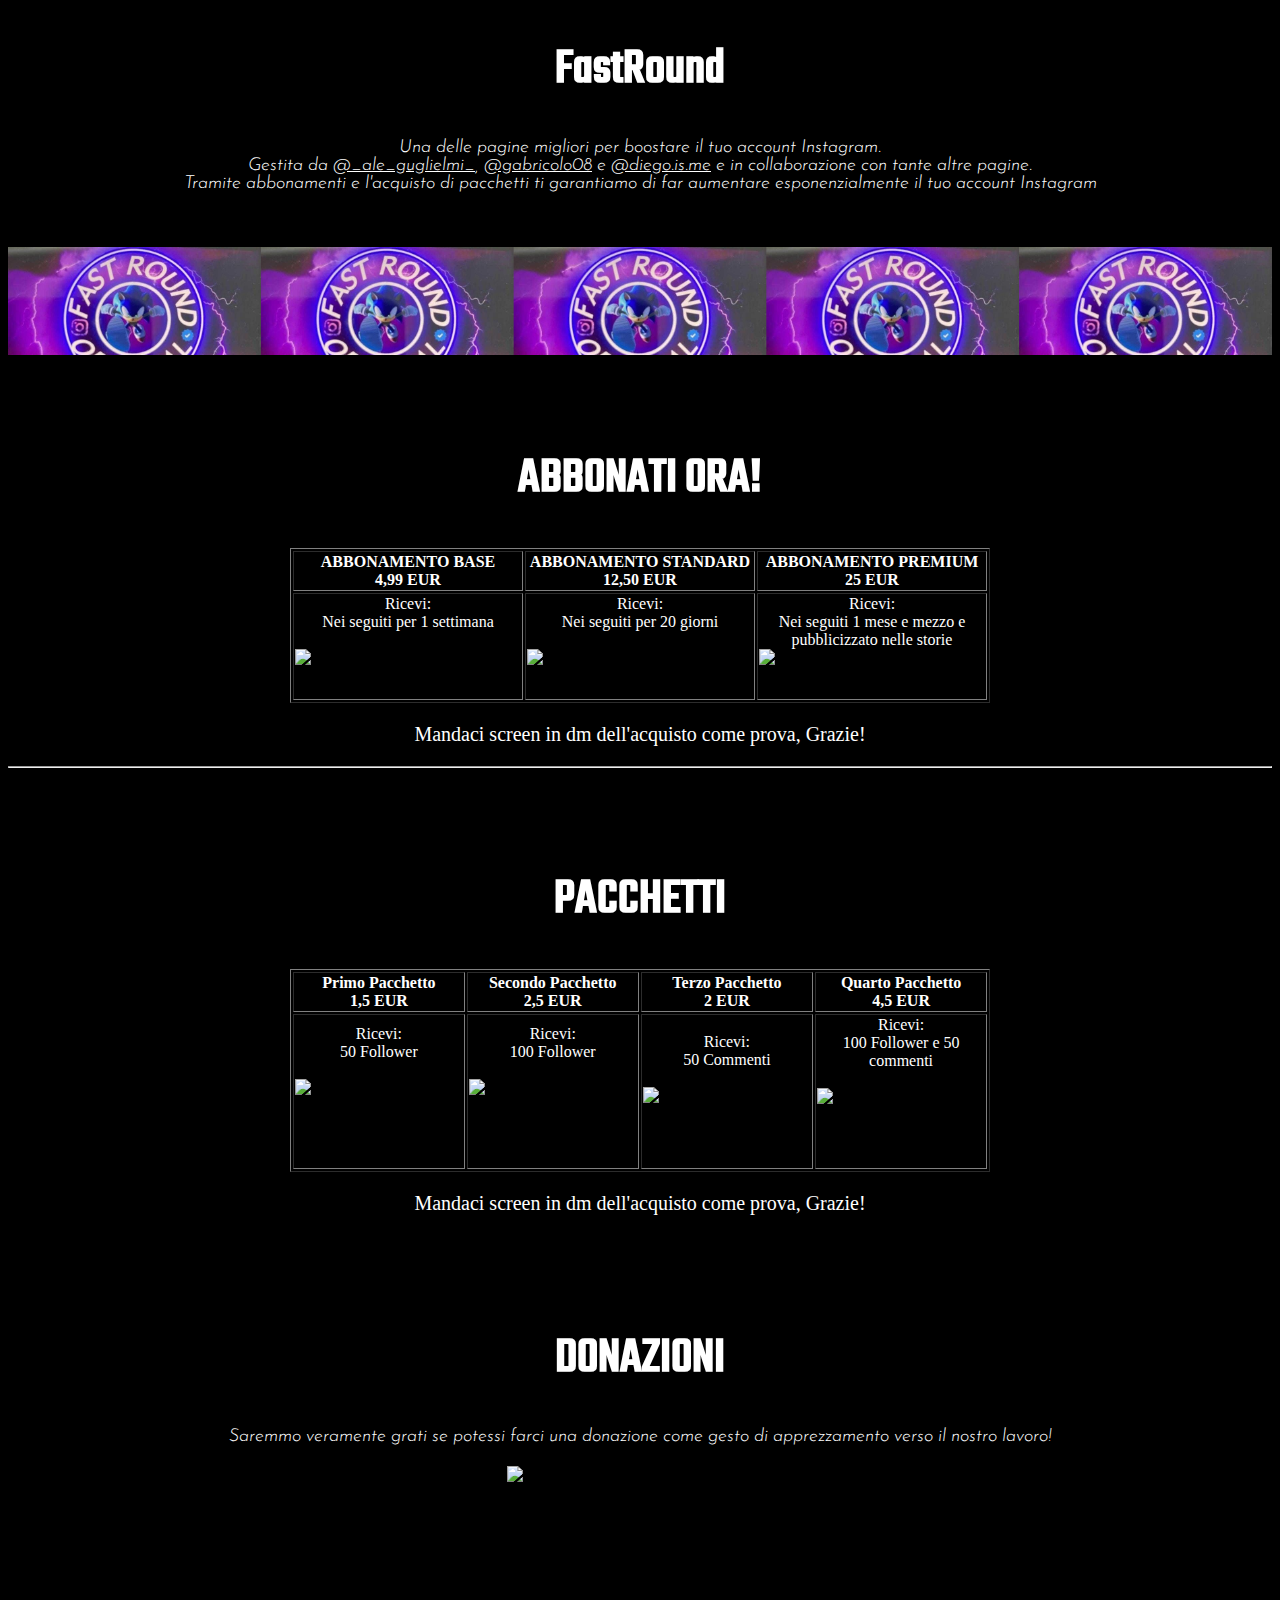
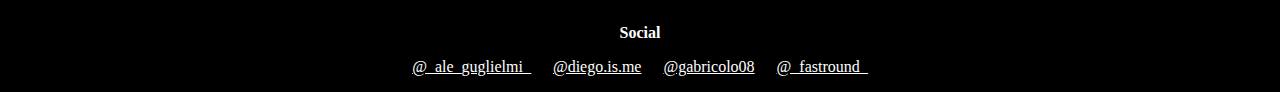
==== index.html @ b39e9743 "Add files via upload" ====
<!DOCTYPE html>
<html lang="en">
<head>
    <link rel="stylesheet" href="https://cdn.jsdelivr.net/npm/bootstrap@4.5.3/dist/css/bootstrap.min.css" integrity="sha384-TX8t27EcRE3e/ihU7zmQxVncDAy5uIKz4rEkgIXeMed4M0jlfIDPvg6uqKI2xXr2" crossorigin="anonymous">
    <meta charset="UTF-8">
    <meta http-equiv="X-UA-Compatible" content="IE=edge">
    <meta name="viewport" content="width=device-width, initial-scale=1.0">
    <title>FastRound</title>
    <link rel="icon" href="logo.jpg" type="image/x-icon">
    <link rel="stylesheet" type="text/css" href="style.css">
    <link rel="stylesheet" href="https://cdnjs.cloudflare.com/ajax/libs/font-awesome/5.15.3/css/all.min.css"/>
    <!-- Global site tag (gtag.js) - Google Analytics -->
<script async src="https://www.googletagmanager.com/gtag/js?id=G-H4JX546T82"></script>
<script>
  window.dataLayer = window.dataLayer || [];
  function gtag(){dataLayer.push(arguments);}
  gtag('js', new Date());

  gtag('config', 'G-H4JX546T82');
</script>


</head>
<body>
    
    <script src="https://code.jquery.com/jquery-3.5.1.slim.min.js" integrity="sha384-DfXdz2htPH0lsSSs5nCTpuj/zy4C+OGpamoFVy38MVBnE+IbbVYUew+OrCXaRkfj" crossorigin="anonymous"></script>
    <script src="https://cdn.jsdelivr.net/npm/popper.js@1.16.1/dist/umd/popper.min.js" integrity="sha384-9/reFTGAW83EW2RDu2S0VKaIzap3H66lZH81PoYlFhbGU+6BZp6G7niu735Sk7lN" crossorigin="anonymous"></script>
    <script src="https://cdn.jsdelivr.net/npm/bootstrap@4.5.3/dist/js/bootstrap.min.js" integrity="sha384-w1Q4orYjBQndcko6MimVbzY0tgp4pWB4lZ7lr30WKz0vr/aWKhXdBNmNb5D92v7s" crossorigin="anonymous"></script>
    
<h1 id="titolo">FastRound</h1>

<div class="container-fluid"> <p id="desc">Una delle pagine migliori per boostare il tuo account Instagram. <br>
     Gestita da <a href="https://www.instagram.com/_ale_guglielmi_/" target="blank">@_ale_guglielmi_</a>, <a href="https://www.instagram.com/gabricolo09/">@gabricolo08</a> e  <a href="https://www.instagram.com/diego.is.me/" target="blank">@diego.is.me</a>
e in collaborazione con tante altre pagine.<br>
Tramite abbonamenti e l'acquisto di pacchetti ti garantiamo di far aumentare esponenzialmente il tuo account Instagram</p>
</div>

<br>
<br>
<a href="https://www.instagram.com/_fastround_/" target="blank">
<div id="sfondo" class="conatiner-lg" ><br><br><br><br><br><br></div></a>
<br><br><br>


<div class="container-lg">

<h1 align="center" id="titolo">ABBONATI ORA!</h1>

    <table id="abbonamenti" border="1" align="center">

        <tr>
            <th>ABBONAMENTO BASE <br> 4,99 EUR</th>
            <th>ABBONAMENTO STANDARD <br> 12,50 EUR</th>
            <th>ABBONAMENTO PREMIUM <br> 25 EUR</th>
        </tr>

        <tr>
            <td>Ricevi: <br>
                Nei seguiti per 1 settimana<br><br>
                <form action="https://www.paypal.com/cgi-bin/webscr" method="post" target="_top">
                    <input type="hidden" name="cmd" value="_s-xclick">
                    <input type="hidden" name="hosted_button_id" value="CBZQQMV6X5PZ8">
                    <input id="pplogo" type="image" src="https://www.paypalobjects.com/it_IT/IT/i/btn/btn_buynow_LG.gif" border="0" name="submit" alt="PayPal è il metodo rapido e sicuro per pagare e farsi pagare online.">
                    <img alt="" border="0" src="https://www.paypalobjects.com/it_IT/i/scr/pixel.gif" width="1" height="1">
                    </form>    

            </td>

            <td>Ricevi: <br>
                Nei seguiti per 20 giorni<br><br>
                <form action="https://www.paypal.com/cgi-bin/webscr" method="post" target="_top">
                    <input type="hidden" name="cmd" value="_s-xclick">
                    <input type="hidden" name="hosted_button_id" value="6UFZQ3RRGP5PC">
                    <input id="pplogo" type="image" src="https://www.paypalobjects.com/it_IT/IT/i/btn/btn_buynow_LG.gif" border="0" name="submit" alt="PayPal è il metodo rapido e sicuro per pagare e farsi pagare online.">
                    <img alt="" border="0" src="https://www.paypalobjects.com/it_IT/i/scr/pixel.gif" width="1" height="1">
                    </form>
                     
        </td>

            <td>Ricevi: <br>
                Nei seguiti 1 mese e mezzo e <br> 
                pubblicizzato nelle storie<br>
                <form action="https://www.paypal.com/cgi-bin/webscr" method="post" target="_top">
                    <input type="hidden" name="cmd" value="_s-xclick">
                    <input type="hidden" name="hosted_button_id" value="LF62355QGLLUL">
                    <input id="pplogo" type="image" src="https://www.paypalobjects.com/it_IT/IT/i/btn/btn_buynow_LG.gif" border="0" name="submit" alt="PayPal è il metodo rapido e sicuro per pagare e farsi pagare online.">
                    <img alt="" border="0" src="https://www.paypalobjects.com/it_IT/i/scr/pixel.gif" width="1" height="1">
                    </form>
                       
            </td>
        </tr>

    </table>
<p id="ver">Mandaci screen in dm dell'acquisto come prova, Grazie!</p>
</div>



<hr>
<br><br><br>

<div class="conatiner-lg">

<h1 id="titolo">PACCHETTI</h1>

<table id="pack" border="1" align="center">
    <tr>
        <th>Primo Pacchetto <br> 1,5 EUR</th>
        <th>Secondo Pacchetto <br> 2,5 EUR</th>
        <th>Terzo Pacchetto <br> 2 EUR</th>
        <th>Quarto Pacchetto <br> 4,5 EUR</th>
    </tr>

    <tr>
        <td>Ricevi: <br>
        50 Follower <br><br>
        <form action="https://www.paypal.com/cgi-bin/webscr" method="post" target="_top">
            <input type="hidden" name="cmd" value="_s-xclick">
            <input type="hidden" name="hosted_button_id" value="79N4NEPZCJH2Y">
            <input id="pplogo" type="image" src="https://www.paypalobjects.com/it_IT/IT/i/btn/btn_buynow_LG.gif" border="0" name="submit" alt="PayPal è il metodo rapido e sicuro per pagare e farsi pagare online.">
            <img alt="" border="0" src="https://www.paypalobjects.com/it_IT/i/scr/pixel.gif" width="1" height="1">
            </form>
            </td>            
        
        <td>Ricevi: <br>
        100 Follower <br><br>
        <form action="https://www.paypal.com/cgi-bin/webscr" method="post" target="_top">
            <input type="hidden" name="cmd" value="_s-xclick">
            <input type="hidden" name="hosted_button_id" value="4CBAL7Q7C7ASG">
            <input id="pplogo" type="image" src="https://www.paypalobjects.com/it_IT/IT/i/btn/btn_buynow_LG.gif" border="0" name="submit" alt="PayPal è il metodo rapido e sicuro per pagare e farsi pagare online.">
            <img alt="" border="0" src="https://www.paypalobjects.com/it_IT/i/scr/pixel.gif" width="1" height="1">
            </form>
            </td>

        <td>Ricevi: <br>
        50 Commenti<br><br>
        <form action="https://www.paypal.com/cgi-bin/webscr" method="post" target="_top">
            <input type="hidden" name="cmd" value="_s-xclick">
            <input type="hidden" name="hosted_button_id" value="V9DTFRXCJ5WY4">
            <input id="pplogo" type="image" src="https://www.paypalobjects.com/it_IT/IT/i/btn/btn_buynow_LG.gif" border="0" name="submit" alt="PayPal è il metodo rapido e sicuro per pagare e farsi pagare online.">
            <img alt="" border="0" src="https://www.paypalobjects.com/it_IT/i/scr/pixel.gif" width="1" height="1">
            </form>
            </td>    

        <td>Ricevi: <br>
        100 Follower e 50 commenti<br><br>
        <form action="https://www.paypal.com/cgi-bin/webscr" method="post" target="_top">
            <input type="hidden" name="cmd" value="_s-xclick">
            <input type="hidden" name="hosted_button_id" value="CDL94YFTSE6C2">
            <input id="pplogo" type="image" src="https://www.paypalobjects.com/it_IT/IT/i/btn/btn_buynow_LG.gif" border="0" name="submit" alt="PayPal è il metodo rapido e sicuro per pagare e farsi pagare online.">
            <img alt="" border="0" src="https://www.paypalobjects.com/it_IT/i/scr/pixel.gif" width="1" height="1">
            </form>            
            </td>

    </tr>
</table>
<p id="ver">Mandaci screen in dm dell'acquisto come prova, Grazie!</p>

</div><br><br><br>


<div class="container-lg" style="text-align: center;">

<h1 id="titolo">DONAZIONI</h1>

<p id="desc">Saremmo veramente grati se potessi farci una donazione come gesto di apprezzamento verso il nostro lavoro!</p>

<form action="https://www.paypal.com/donate" method="post" target="_top">
    <input type="hidden" name="hosted_button_id" value="X5G7JA64HN3QY" />
    <input id="pplogo" type="image" src="https://www.paypalobjects.com/it_IT/IT/i/btn/btn_donate_LG.gif" border="0" name="submit" title="PayPal - The safer, easier way to pay online!" alt="Fai una donazione con il pulsante PayPal" />
    <img alt="" border="0" src="https://www.paypal.com/it_IT/i/scr/pixel.gif" width="1" height="1" />
    </form>
    
</div> <br><br><br><br><br><br><br>


<div id="social" style="text-align: center;" class="container-lg">

    <p style="color: white;"><b>Social</b></p>
    <p> <a href="https://www.instagram.com/_ale_guglielmi_/" target="blank">@_ale_guglielmi_</a>   <a href="https://www.instagram.com/diego.is.me/" target="blank">@diego.is.me</a>  <a href="https://www.instagram.com/gabricolo09/">@gabricolo08</a>  <a href="https://www.instagram.com/_fastround_/">@_fastround_</a> <br> </p>

</div>

</body>
</html>
---- style.css ----
body {background-color: black;}
@font-face {font-family: 'font1'; src: url(font1.ttf);}
@font-face {font-family: 'font2'; src: url(font2.ttf);}
#titolo {color: white; font-family: font1; text-align: center; font-size: 50px;}
#desc {color: white; font-family: font2; font-size: 18px; text-align: center;}
#abbonamenti {text-align: center; color: white; width: 700px;}
#pack {text-align: center; color: white; width: 700px;}
#social {word-spacing: 18px;} 
a {color: white;}
#ver {font-size: 20px;}
p {color: white; text-align: center;}
#sfondo {background-image: url('logo.jpg'); background-size: 20%;}


@media (max-width:730px) {
    #abbonamenti {width: 450px; font-size: 10px;}
    #pack {width: 450px; font-size: 10px;}
    #desc {font-size: 14px;}
}

@media (max-width: 530px) {
    #abbonamenti {font-size: 10px; width: 200px;}
    #pack {font-size: 10px; width: 200px;}
    #pplogo {width: 78px;}
    #titolo {font-size: 30px;}
}

@media (max-width:414px) {
    #back {background-size: 25%; height: 50px;}
    #abbonamenti {font-size: 7px; width: 70px;}
    #pack {font-size: 7px; width: 70px;}
    #pplogo {width: 70px;}
    #desc {font-size: 10px;}
}

@media (max-width: 292px) {
    #abbonamenti {font-size: 7px; width: 60px;}
    #pack {font-size: 7px; width: 60px;}
    #pplogo {width: 55px;}
}
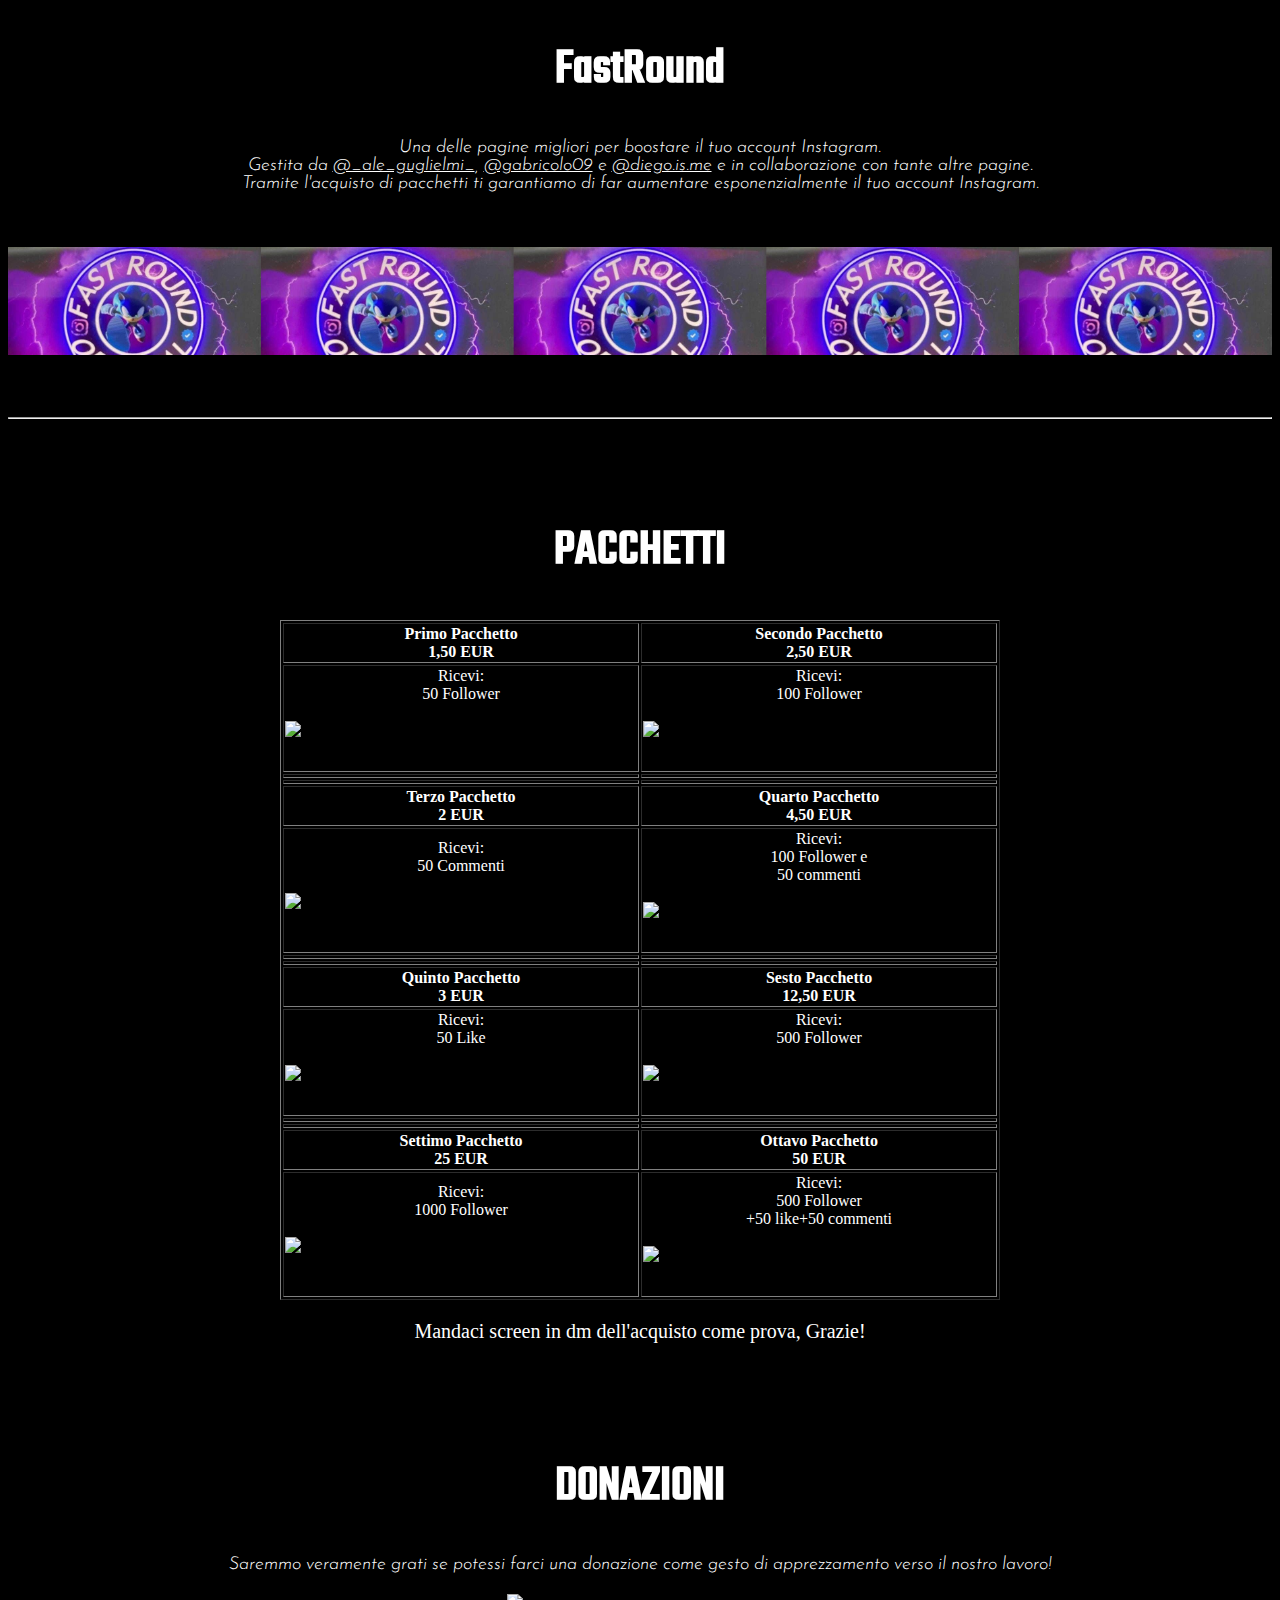
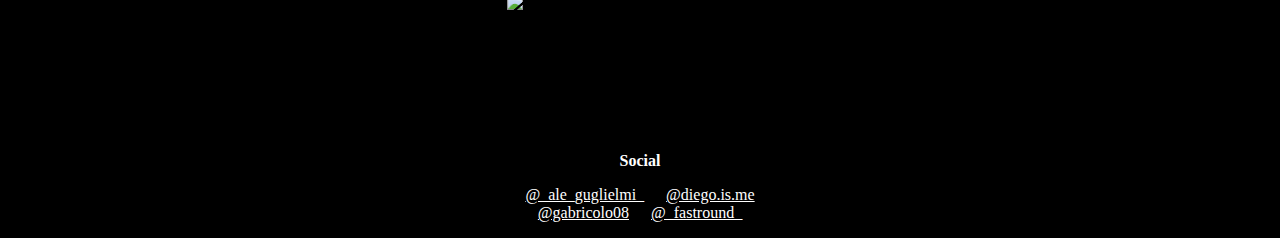
==== commit 77c6d46c: "Add files via upload" ====
--- a/index.html
+++ b/index.html
@@ -19,8 +19,8 @@
   gtag('config', 'G-H4JX546T82');
 </script>
 
+</head>
 
-</head>
 <body>
     
     <script src="https://code.jquery.com/jquery-3.5.1.slim.min.js" integrity="sha384-DfXdz2htPH0lsSSs5nCTpuj/zy4C+OGpamoFVy38MVBnE+IbbVYUew+OrCXaRkfj" crossorigin="anonymous"></script>
@@ -30,9 +30,9 @@
 <h1 id="titolo">FastRound</h1>
 
 <div class="container-fluid"> <p id="desc">Una delle pagine migliori per boostare il tuo account Instagram. <br>
-     Gestita da <a href="https://www.instagram.com/_ale_guglielmi_/" target="blank">@_ale_guglielmi_</a>, <a href="https://www.instagram.com/gabricolo09/">@gabricolo08</a> e  <a href="https://www.instagram.com/diego.is.me/" target="blank">@diego.is.me</a>
+     Gestita da <a href="https://www.instagram.com/_ale_guglielmi_/" target="blank">@_ale_guglielmi_</a>, <a href="https://www.instagram.com/gabricolo09/">@gabricolo09</a> e  <a href="https://www.instagram.com/diego.is.me/" target="blank">@diego.is.me</a>
 e in collaborazione con tante altre pagine.<br>
-Tramite abbonamenti e l'acquisto di pacchetti ti garantiamo di far aumentare esponenzialmente il tuo account Instagram</p>
+Tramite l'acquisto di pacchetti ti garantiamo di far aumentare esponenzialmente il tuo account Instagram.</p>
 </div>
 
 <br>
@@ -40,62 +40,6 @@
 <a href="https://www.instagram.com/_fastround_/" target="blank">
 <div id="sfondo" class="conatiner-lg" ><br><br><br><br><br><br></div></a>
 <br><br><br>
-
-
-<div class="container-lg">
-
-<h1 align="center" id="titolo">ABBONATI ORA!</h1>
-
-    <table id="abbonamenti" border="1" align="center">
-
-        <tr>
-            <th>ABBONAMENTO BASE <br> 4,99 EUR</th>
-            <th>ABBONAMENTO STANDARD <br> 12,50 EUR</th>
-            <th>ABBONAMENTO PREMIUM <br> 25 EUR</th>
-        </tr>
-
-        <tr>
-            <td>Ricevi: <br>
-                Nei seguiti per 1 settimana<br><br>
-                <form action="https://www.paypal.com/cgi-bin/webscr" method="post" target="_top">
-                    <input type="hidden" name="cmd" value="_s-xclick">
-                    <input type="hidden" name="hosted_button_id" value="CBZQQMV6X5PZ8">
-                    <input id="pplogo" type="image" src="https://www.paypalobjects.com/it_IT/IT/i/btn/btn_buynow_LG.gif" border="0" name="submit" alt="PayPal è il metodo rapido e sicuro per pagare e farsi pagare online.">
-                    <img alt="" border="0" src="https://www.paypalobjects.com/it_IT/i/scr/pixel.gif" width="1" height="1">
-                    </form>    
-
-            </td>
-
-            <td>Ricevi: <br>
-                Nei seguiti per 20 giorni<br><br>
-                <form action="https://www.paypal.com/cgi-bin/webscr" method="post" target="_top">
-                    <input type="hidden" name="cmd" value="_s-xclick">
-                    <input type="hidden" name="hosted_button_id" value="6UFZQ3RRGP5PC">
-                    <input id="pplogo" type="image" src="https://www.paypalobjects.com/it_IT/IT/i/btn/btn_buynow_LG.gif" border="0" name="submit" alt="PayPal è il metodo rapido e sicuro per pagare e farsi pagare online.">
-                    <img alt="" border="0" src="https://www.paypalobjects.com/it_IT/i/scr/pixel.gif" width="1" height="1">
-                    </form>
-                     
-        </td>
-
-            <td>Ricevi: <br>
-                Nei seguiti 1 mese e mezzo e <br> 
-                pubblicizzato nelle storie<br>
-                <form action="https://www.paypal.com/cgi-bin/webscr" method="post" target="_top">
-                    <input type="hidden" name="cmd" value="_s-xclick">
-                    <input type="hidden" name="hosted_button_id" value="LF62355QGLLUL">
-                    <input id="pplogo" type="image" src="https://www.paypalobjects.com/it_IT/IT/i/btn/btn_buynow_LG.gif" border="0" name="submit" alt="PayPal è il metodo rapido e sicuro per pagare e farsi pagare online.">
-                    <img alt="" border="0" src="https://www.paypalobjects.com/it_IT/i/scr/pixel.gif" width="1" height="1">
-                    </form>
-                       
-            </td>
-        </tr>
-
-    </table>
-<p id="ver">Mandaci screen in dm dell'acquisto come prova, Grazie!</p>
-</div>
-
-
-
 <hr>
 <br><br><br>
 
@@ -105,10 +49,8 @@
 
 <table id="pack" border="1" align="center">
     <tr>
-        <th>Primo Pacchetto <br> 1,5 EUR</th>
-        <th>Secondo Pacchetto <br> 2,5 EUR</th>
-        <th>Terzo Pacchetto <br> 2 EUR</th>
-        <th>Quarto Pacchetto <br> 4,5 EUR</th>
+        <th>Primo Pacchetto <br> 1,50 EUR</th>
+        <th>Secondo Pacchetto <br> 2,50 EUR</th>
     </tr>
 
     <tr>
@@ -131,7 +73,16 @@
             <img alt="" border="0" src="https://www.paypalobjects.com/it_IT/i/scr/pixel.gif" width="1" height="1">
             </form>
             </td>
+        </tr>
+<tr><td></td> <td></td></tr>
+<tr><td></td> <td></td></tr>
+        <tr>
+        <th>Terzo Pacchetto <br> 2 EUR</th>
+        <th>Quarto Pacchetto <br> 4,50 EUR</th>
+        </tr>
 
+
+        <tr>
         <td>Ricevi: <br>
         50 Commenti<br><br>
         <form action="https://www.paypal.com/cgi-bin/webscr" method="post" target="_top">
@@ -143,7 +94,7 @@
             </td>    
 
         <td>Ricevi: <br>
-        100 Follower e 50 commenti<br><br>
+        100 Follower e  <br> 50 commenti<br><br>
         <form action="https://www.paypal.com/cgi-bin/webscr" method="post" target="_top">
             <input type="hidden" name="cmd" value="_s-xclick">
             <input type="hidden" name="hosted_button_id" value="CDL94YFTSE6C2">
@@ -151,12 +102,75 @@
             <img alt="" border="0" src="https://www.paypalobjects.com/it_IT/i/scr/pixel.gif" width="1" height="1">
             </form>            
             </td>
+    </tr>
 
+<tr><td></td> <td></td></tr>
+<tr><td></td> <td></td></tr>
+
+<tr>
+    <th>Quinto Pacchetto <br> 3 EUR</th>
+    <th>Sesto Pacchetto <br> 12,50 EUR</th>
     </tr>
+
+    <tr>
+        <td>Ricevi: <br>
+        50 Like <br><br>
+        <form action="https://www.paypal.com/cgi-bin/webscr" method="post" target="_top">
+            <input type="hidden" name="cmd" value="_s-xclick">
+            <input type="hidden" name="hosted_button_id" value="PX862KXDTSLV4">
+            <input id="pplogo" type="image" src="https://www.paypalobjects.com/it_IT/IT/i/btn/btn_buynow_LG.gif" border="0" name="submit" alt="PayPal è il metodo rapido e sicuro per pagare e farsi pagare online.">
+            <img alt="" border="0" src="https://www.paypalobjects.com/it_IT/i/scr/pixel.gif" width="1" height="1">
+            </form>            
+    </td>
+
+    <td>Ricevi: <br>
+    500 Follower <br><br>
+    <form action="https://www.paypal.com/cgi-bin/webscr" method="post" target="_top">
+        <input type="hidden" name="cmd" value="_s-xclick">
+        <input type="hidden" name="hosted_button_id" value="6BW83K96L2LNW">
+        <input id="pplogo" type="image" src="https://www.paypalobjects.com/it_IT/IT/i/btn/btn_buynow_LG.gif" border="0" name="submit" alt="PayPal è il metodo rapido e sicuro per pagare e farsi pagare online.">
+        <img alt="" border="0" src="https://www.paypalobjects.com/it_IT/i/scr/pixel.gif" width="1" height="1">
+        </form>
+        </td>
+    </tr>
+
+<tr><td></td> <td></td></tr>
+<tr><td></td> <td></td></tr>
+
+    <tr>
+        <th>Settimo Pacchetto <br> 25 EUR</th>
+        <th>Ottavo Pacchetto <br> 50 EUR</th>
+        </tr>
+    
+        <tr>
+            <td>Ricevi: <br>
+            1000 Follower <br><br>
+            <form action="https://www.paypal.com/cgi-bin/webscr" method="post" target="_top">
+                <input type="hidden" name="cmd" value="_s-xclick">
+                <input type="hidden" name="hosted_button_id" value="XL4X42SZPHSQW">
+                <input id="pplogo" type="image" src="https://www.paypalobjects.com/it_IT/IT/i/btn/btn_buynow_LG.gif" border="0" name="submit" alt="PayPal è il metodo rapido e sicuro per pagare e farsi pagare online.">
+                <img alt="" border="0" src="https://www.paypalobjects.com/it_IT/i/scr/pixel.gif" width="1" height="1">
+                </form>
+                
+        </td>
+    
+        <td>Ricevi: <br>
+        500 Follower <br>+50 like+50 commenti <br><br>
+        <form action="https://www.paypal.com/cgi-bin/webscr" method="post" target="_top">
+            <input type="hidden" name="cmd" value="_s-xclick">
+            <input type="hidden" name="hosted_button_id" value="W38M5U32ZWJ4Y">
+            <input id="pplogo" type="image" src="https://www.paypalobjects.com/it_IT/IT/i/btn/btn_buynow_LG.gif" border="0" name="submit" alt="PayPal è il metodo rapido e sicuro per pagare e farsi pagare online.">
+            <img alt="" border="0" src="https://www.paypalobjects.com/it_IT/i/scr/pixel.gif" width="1" height="1">
+            </form>
+            
+            </td>
+        </tr>
+
 </table>
 <p id="ver">Mandaci screen in dm dell'acquisto come prova, Grazie!</p>
 
 </div><br><br><br>
+
 
 
 <div class="container-lg" style="text-align: center;">
@@ -177,7 +191,7 @@
 <div id="social" style="text-align: center;" class="container-lg">
 
     <p style="color: white;"><b>Social</b></p>
-    <p> <a href="https://www.instagram.com/_ale_guglielmi_/" target="blank">@_ale_guglielmi_</a>   <a href="https://www.instagram.com/diego.is.me/" target="blank">@diego.is.me</a>  <a href="https://www.instagram.com/gabricolo09/">@gabricolo08</a>  <a href="https://www.instagram.com/_fastround_/">@_fastround_</a> <br> </p>
+    <p> <a href="https://www.instagram.com/_ale_guglielmi_/" target="blank">@_ale_guglielmi_</a>   <a href="https://www.instagram.com/diego.is.me/" target="blank">@diego.is.me</a> <br> <a href="https://www.instagram.com/gabricolo09/">@gabricolo08</a>  <a href="https://www.instagram.com/_fastround_/">@_fastround_</a> <br> </p>
 
 </div>
 
--- a/style.css
+++ b/style.css
@@ -3,8 +3,7 @@
 @font-face {font-family: 'font2'; src: url(font2.ttf);}
 #titolo {color: white; font-family: font1; text-align: center; font-size: 50px;}
 #desc {color: white; font-family: font2; font-size: 18px; text-align: center;}
-#abbonamenti {text-align: center; color: white; width: 700px;}
-#pack {text-align: center; color: white; width: 700px;}
+#pack {text-align: center; color: white; width: 720px;}
 #social {word-spacing: 18px;} 
 a {color: white;}
 #ver {font-size: 20px;}
@@ -13,28 +12,42 @@
 
 
 @media (max-width:730px) {
-    #abbonamenti {width: 450px; font-size: 10px;}
-    #pack {width: 450px; font-size: 10px;}
+    #abbonamenti {width: 450px; font-size: 15px;}
+    #pack {width: 450px; font-size: 15px;}
     #desc {font-size: 14px;}
+    #sfondo {background-image: url('logo.jpg'); background-size: 20%; height: 80px;}
 }
 
 @media (max-width: 530px) {
-    #abbonamenti {font-size: 10px; width: 200px;}
-    #pack {font-size: 10px; width: 200px;}
+    #abbonamenti {font-size: 12.5px; width: 200px;}
+    #pack {font-size: 14px; width: 390px;}
     #pplogo {width: 78px;}
     #titolo {font-size: 30px;}
+    #ver {font-size: 14px;}
 }
 
 @media (max-width:414px) {
     #back {background-size: 25%; height: 50px;}
     #abbonamenti {font-size: 7px; width: 70px;}
-    #pack {font-size: 7px; width: 70px;}
+    #pack {font-size: 12.5px; width: 290px; height: 200px;}
     #pplogo {width: 70px;}
     #desc {font-size: 10px;}
+    #sfondo {background-image: url('logo.jpg'); background-size: 20%; height: 50px;}
+    #social {word-spacing: 18px; font-size: 10.5px;} 
 }
 
 @media (max-width: 292px) {
     #abbonamenti {font-size: 7px; width: 60px;}
-    #pack {font-size: 7px; width: 60px;}
+    #pack {font-size: 10px; width: 222px;}
     #pplogo {width: 55px;}
+    #sfondo {background-image: url('logo.jpg'); background-size: 20%; height: 30px;}
+    #desc {font-size: 8px;}
+    #titolo {font-size: 23px;}
+    #ver {font-size: 12px;}
+}
+
+@media (max-width:239px) {
+    #pplogo {width: 40px;}
+    #ver {font-size: 10px;}
+    #titolo {font-size: 20px;}
 }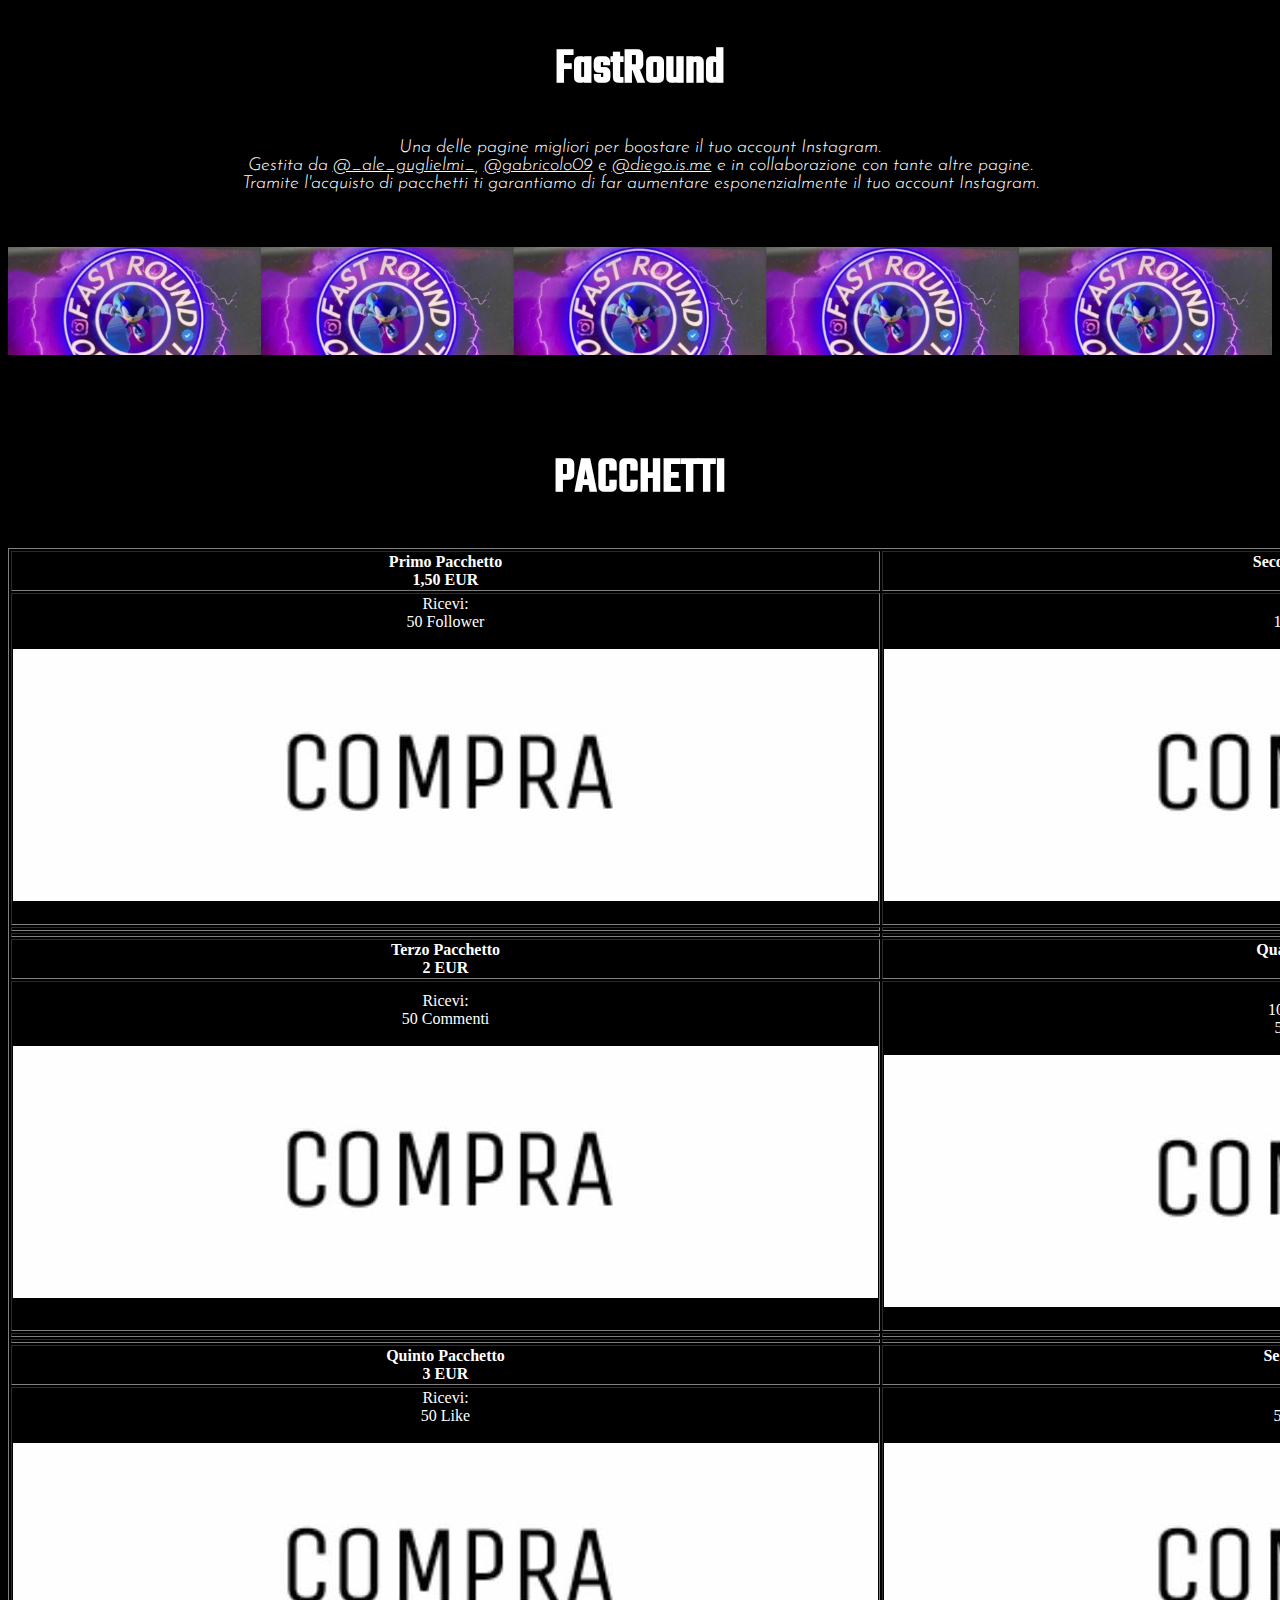
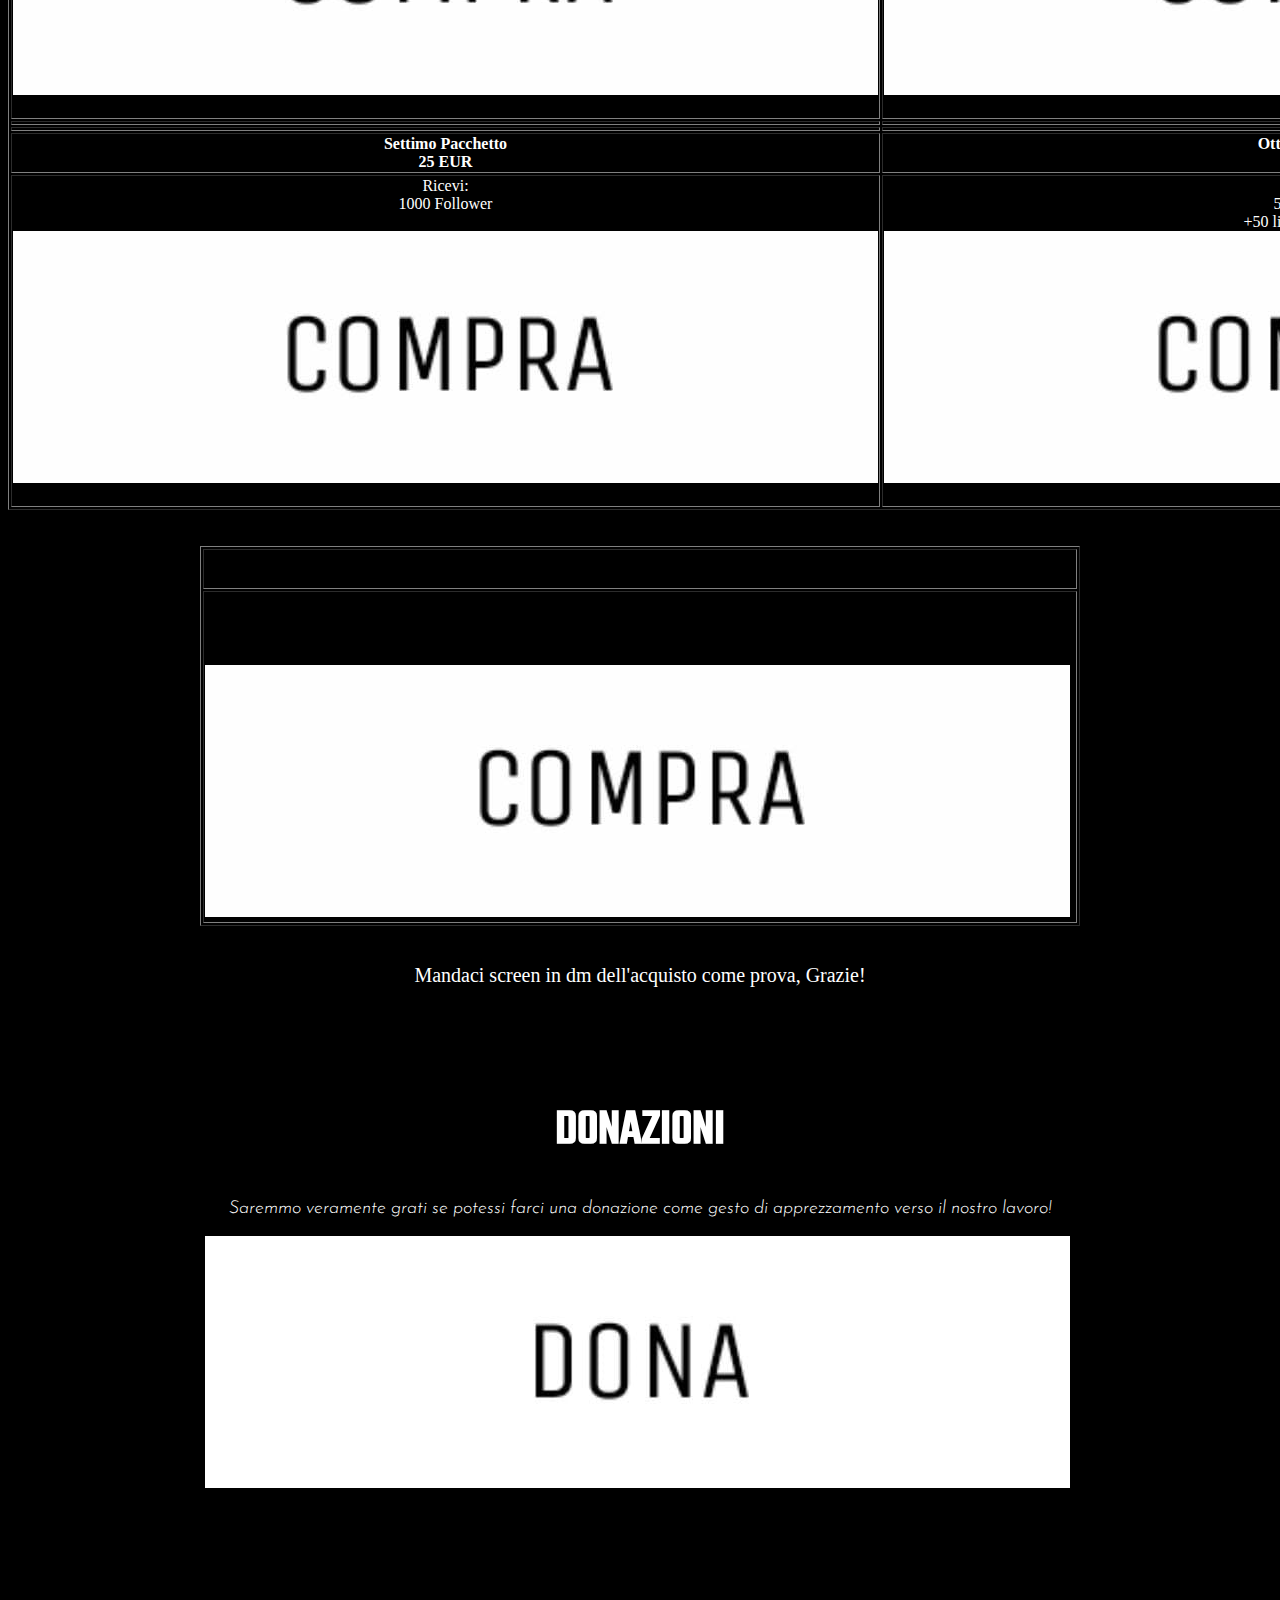
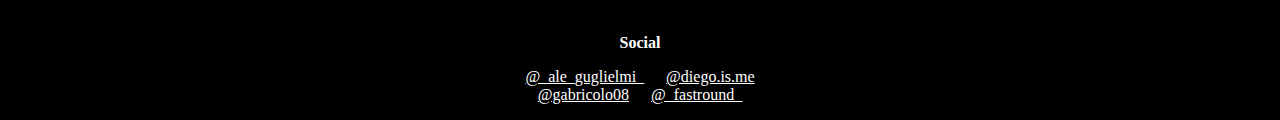
==== commit 924f69ce: "Add files via upload" ====
--- a/index.html
+++ b/index.html
@@ -40,8 +40,6 @@
 <a href="https://www.instagram.com/_fastround_/" target="blank">
 <div id="sfondo" class="conatiner-lg" ><br><br><br><br><br><br></div></a>
 <br><br><br>
-<hr>
-<br><br><br>
 
 <div class="conatiner-lg">
 
@@ -59,7 +57,7 @@
         <form action="https://www.paypal.com/cgi-bin/webscr" method="post" target="_top">
             <input type="hidden" name="cmd" value="_s-xclick">
             <input type="hidden" name="hosted_button_id" value="79N4NEPZCJH2Y">
-            <input id="pplogo" type="image" src="https://www.paypalobjects.com/it_IT/IT/i/btn/btn_buynow_LG.gif" border="0" name="submit" alt="PayPal è il metodo rapido e sicuro per pagare e farsi pagare online.">
+            <input id="pplogo" type="image" src="compra.jpg" border="0" name="submit" alt="PayPal è il metodo rapido e sicuro per pagare e farsi pagare online.">
             <img alt="" border="0" src="https://www.paypalobjects.com/it_IT/i/scr/pixel.gif" width="1" height="1">
             </form>
             </td>            
@@ -69,7 +67,7 @@
         <form action="https://www.paypal.com/cgi-bin/webscr" method="post" target="_top">
             <input type="hidden" name="cmd" value="_s-xclick">
             <input type="hidden" name="hosted_button_id" value="4CBAL7Q7C7ASG">
-            <input id="pplogo" type="image" src="https://www.paypalobjects.com/it_IT/IT/i/btn/btn_buynow_LG.gif" border="0" name="submit" alt="PayPal è il metodo rapido e sicuro per pagare e farsi pagare online.">
+            <input id="pplogo" type="image" src="compra.jpg" border="0" name="submit" alt="PayPal è il metodo rapido e sicuro per pagare e farsi pagare online.">
             <img alt="" border="0" src="https://www.paypalobjects.com/it_IT/i/scr/pixel.gif" width="1" height="1">
             </form>
             </td>
@@ -88,7 +86,7 @@
         <form action="https://www.paypal.com/cgi-bin/webscr" method="post" target="_top">
             <input type="hidden" name="cmd" value="_s-xclick">
             <input type="hidden" name="hosted_button_id" value="V9DTFRXCJ5WY4">
-            <input id="pplogo" type="image" src="https://www.paypalobjects.com/it_IT/IT/i/btn/btn_buynow_LG.gif" border="0" name="submit" alt="PayPal è il metodo rapido e sicuro per pagare e farsi pagare online.">
+            <input id="pplogo" type="image" src="compra.jpg" border="0" name="submit" alt="PayPal è il metodo rapido e sicuro per pagare e farsi pagare online.">
             <img alt="" border="0" src="https://www.paypalobjects.com/it_IT/i/scr/pixel.gif" width="1" height="1">
             </form>
             </td>    
@@ -98,7 +96,7 @@
         <form action="https://www.paypal.com/cgi-bin/webscr" method="post" target="_top">
             <input type="hidden" name="cmd" value="_s-xclick">
             <input type="hidden" name="hosted_button_id" value="CDL94YFTSE6C2">
-            <input id="pplogo" type="image" src="https://www.paypalobjects.com/it_IT/IT/i/btn/btn_buynow_LG.gif" border="0" name="submit" alt="PayPal è il metodo rapido e sicuro per pagare e farsi pagare online.">
+            <input id="pplogo" type="image" src="compra.jpg" border="0" name="submit" alt="PayPal è il metodo rapido e sicuro per pagare e farsi pagare online.">
             <img alt="" border="0" src="https://www.paypalobjects.com/it_IT/i/scr/pixel.gif" width="1" height="1">
             </form>            
             </td>
@@ -118,7 +116,7 @@
         <form action="https://www.paypal.com/cgi-bin/webscr" method="post" target="_top">
             <input type="hidden" name="cmd" value="_s-xclick">
             <input type="hidden" name="hosted_button_id" value="PX862KXDTSLV4">
-            <input id="pplogo" type="image" src="https://www.paypalobjects.com/it_IT/IT/i/btn/btn_buynow_LG.gif" border="0" name="submit" alt="PayPal è il metodo rapido e sicuro per pagare e farsi pagare online.">
+            <input id="pplogo" type="image" src="compra.jpg" border="0" name="submit" alt="PayPal è il metodo rapido e sicuro per pagare e farsi pagare online.">
             <img alt="" border="0" src="https://www.paypalobjects.com/it_IT/i/scr/pixel.gif" width="1" height="1">
             </form>            
     </td>
@@ -128,7 +126,7 @@
     <form action="https://www.paypal.com/cgi-bin/webscr" method="post" target="_top">
         <input type="hidden" name="cmd" value="_s-xclick">
         <input type="hidden" name="hosted_button_id" value="6BW83K96L2LNW">
-        <input id="pplogo" type="image" src="https://www.paypalobjects.com/it_IT/IT/i/btn/btn_buynow_LG.gif" border="0" name="submit" alt="PayPal è il metodo rapido e sicuro per pagare e farsi pagare online.">
+        <input id="pplogo" type="image" src="compra.jpg" border="0" name="submit" alt="PayPal è il metodo rapido e sicuro per pagare e farsi pagare online.">
         <img alt="" border="0" src="https://www.paypalobjects.com/it_IT/i/scr/pixel.gif" width="1" height="1">
         </form>
         </td>
@@ -148,18 +146,18 @@
             <form action="https://www.paypal.com/cgi-bin/webscr" method="post" target="_top">
                 <input type="hidden" name="cmd" value="_s-xclick">
                 <input type="hidden" name="hosted_button_id" value="XL4X42SZPHSQW">
-                <input id="pplogo" type="image" src="https://www.paypalobjects.com/it_IT/IT/i/btn/btn_buynow_LG.gif" border="0" name="submit" alt="PayPal è il metodo rapido e sicuro per pagare e farsi pagare online.">
+                <input id="pplogo" type="image" src="compra.jpg" border="0" name="submit" alt="PayPal è il metodo rapido e sicuro per pagare e farsi pagare online.">
                 <img alt="" border="0" src="https://www.paypalobjects.com/it_IT/i/scr/pixel.gif" width="1" height="1">
                 </form>
                 
         </td>
     
         <td>Ricevi: <br>
-        500 Follower <br>+50 like+50 commenti <br><br>
+        500 Follower <br>+50 like+50 commenti <br>
         <form action="https://www.paypal.com/cgi-bin/webscr" method="post" target="_top">
             <input type="hidden" name="cmd" value="_s-xclick">
             <input type="hidden" name="hosted_button_id" value="W38M5U32ZWJ4Y">
-            <input id="pplogo" type="image" src="https://www.paypalobjects.com/it_IT/IT/i/btn/btn_buynow_LG.gif" border="0" name="submit" alt="PayPal è il metodo rapido e sicuro per pagare e farsi pagare online.">
+            <input id="pplogo" type="image" src="compra.jpg" border="0" name="submit" alt="PayPal è il metodo rapido e sicuro per pagare e farsi pagare online.">
             <img alt="" border="0" src="https://www.paypalobjects.com/it_IT/i/scr/pixel.gif" width="1" height="1">
             </form>
             
@@ -167,6 +165,23 @@
         </tr>
 
 </table>
+<br><br>
+<table id="special" border="1" align="center">
+    <tr>
+        <th>PACCHETTO SPECIALE 1000 FOLLOWER<br>8 EUR</th>
+    </tr>
+    <tr>
+        <td>250 Follower<br>25 Like<br>e 25 Commenti.<br><br>
+            <form action="https://www.paypal.com/cgi-bin/webscr" method="post" target="_top">
+                <input type="hidden" name="cmd" value="_s-xclick">
+                <input type="hidden" name="hosted_button_id" value="2Y22C8MU7H2U6">
+                <input id="pplogo" type="image" src="compra.jpg" border="0" name="submit" alt="PayPal è il metodo rapido e sicuro per pagare e farsi pagare online.">
+                <img alt="" border="0" src="https://www.paypalobjects.com/it_IT/i/scr/pixel.gif" width="1" height="1">
+                </form>
+                </td>
+    </tr>
+</table>
+<br>
 <p id="ver">Mandaci screen in dm dell'acquisto come prova, Grazie!</p>
 
 </div><br><br><br>
@@ -181,7 +196,7 @@
 
 <form action="https://www.paypal.com/donate" method="post" target="_top">
     <input type="hidden" name="hosted_button_id" value="X5G7JA64HN3QY" />
-    <input id="pplogo" type="image" src="https://www.paypalobjects.com/it_IT/IT/i/btn/btn_donate_LG.gif" border="0" name="submit" title="PayPal - The safer, easier way to pay online!" alt="Fai una donazione con il pulsante PayPal" />
+    <input id="pplogo" type="image" src="dona.jpg" border="0" name="submit" title="PayPal - The safer, easier way to pay online!" alt="Fai una donazione con il pulsante PayPal" />
     <img alt="" border="0" src="https://www.paypal.com/it_IT/i/scr/pixel.gif" width="1" height="1" />
     </form>
     
@@ -194,6 +209,6 @@
     <p> <a href="https://www.instagram.com/_ale_guglielmi_/" target="blank">@_ale_guglielmi_</a>   <a href="https://www.instagram.com/diego.is.me/" target="blank">@diego.is.me</a> <br> <a href="https://www.instagram.com/gabricolo09/">@gabricolo08</a>  <a href="https://www.instagram.com/_fastround_/">@_fastround_</a> <br> </p>
 
 </div>
-
+<script src="script.js"></script>
 </body>
 </html>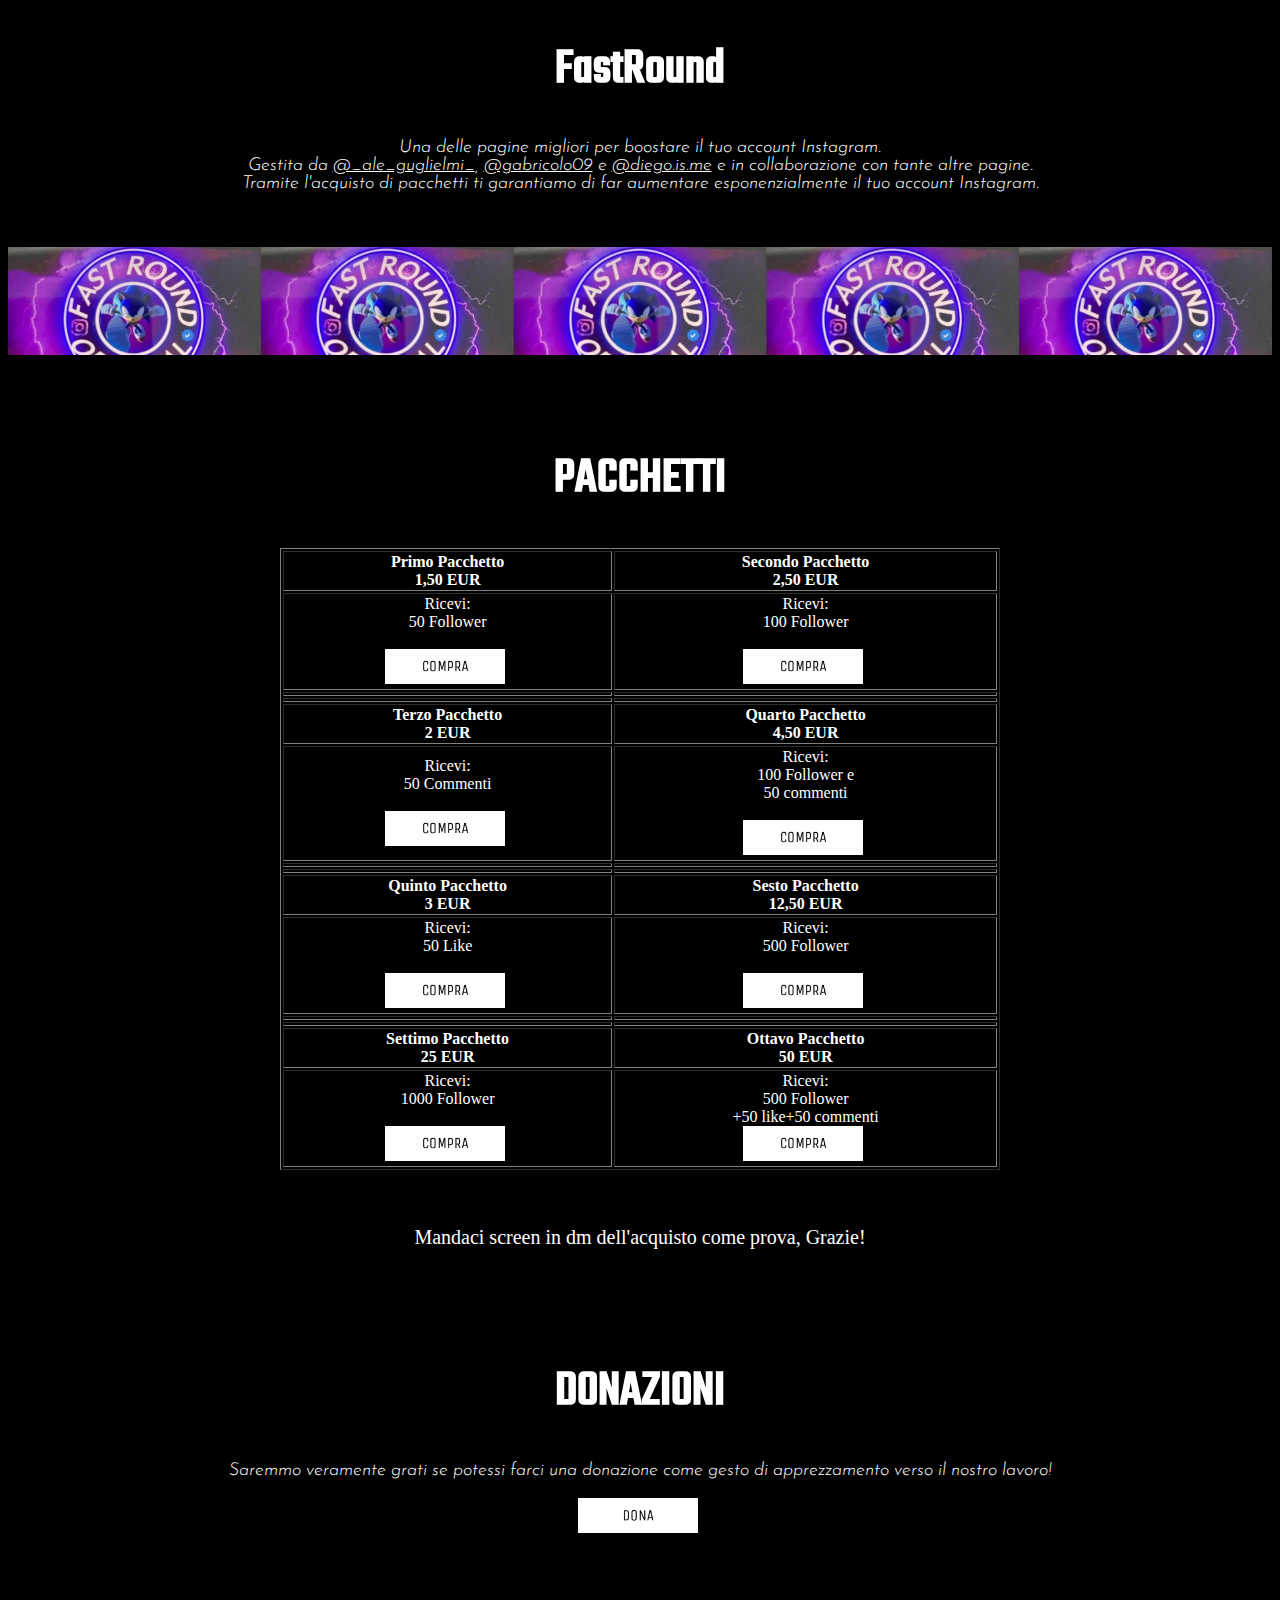
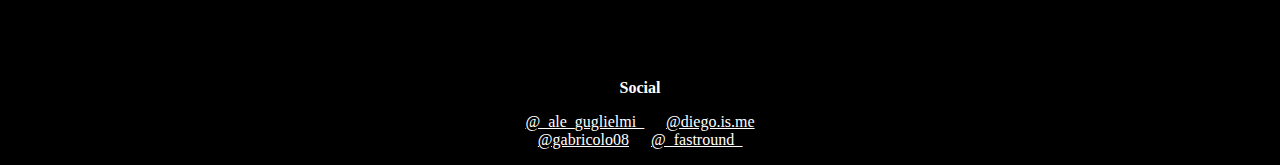
==== commit df018c36: "Update index.html" ====
--- a/index.html
+++ b/index.html
@@ -166,24 +166,7 @@
 
 </table>
 <br><br>
-<table id="special" border="1" align="center">
-    <tr>
-        <th>PACCHETTO SPECIALE 1000 FOLLOWER<br>8 EUR</th>
-    </tr>
-    <tr>
-        <td>250 Follower<br>25 Like<br>e 25 Commenti.<br><br>
-            <form action="https://www.paypal.com/cgi-bin/webscr" method="post" target="_top">
-                <input type="hidden" name="cmd" value="_s-xclick">
-                <input type="hidden" name="hosted_button_id" value="2Y22C8MU7H2U6">
-                <input id="pplogo" type="image" src="compra.jpg" border="0" name="submit" alt="PayPal è il metodo rapido e sicuro per pagare e farsi pagare online.">
-                <img alt="" border="0" src="https://www.paypalobjects.com/it_IT/i/scr/pixel.gif" width="1" height="1">
-                </form>
-                </td>
-    </tr>
-</table>
-<br>
 <p id="ver">Mandaci screen in dm dell'acquisto come prova, Grazie!</p>
-
 </div><br><br><br>
 
 
@@ -211,4 +194,4 @@
 </div>
 <script src="script.js"></script>
 </body>
-</html>+</html>
--- a/style.css
+++ b/style.css
@@ -3,12 +3,17 @@
 @font-face {font-family: 'font2'; src: url(font2.ttf);}
 #titolo {color: white; font-family: font1; text-align: center; font-size: 50px;}
 #desc {color: white; font-family: font2; font-size: 18px; text-align: center;}
-#pack {text-align: center; color: white; width: 720px;}
+#pack {text-align: center; color: white; width: 720px; transition: .5 ease;}
+#pack:hover {box-shadow: 0 0 0 10px darkgray; transition: .5s ease;}
 #social {word-spacing: 18px;} 
 a {color: white;}
+#pplogo {transition: 1s ease; width: 120px;}
 #ver {font-size: 20px;}
-p {color: white; text-align: center;}
+p {color: white; text-align: center; transition: 1s ease;}
 #sfondo {background-image: url('logo.jpg'); background-size: 20%;}
+#special {text-align: center; color: white;}
+p:hover {-webkit-transform: scale(1.2); -ms-transform: scale(1.2); transform: scale(1.2); transition: .4s ease;}
+#pplogo:hover {-webkit-transform: scale(1.2); -ms-transform: scale(1.2); transform: scale(1.2); transition: .4s ease;}
 
 
 @media (max-width:730px) {
@@ -33,7 +38,8 @@
     #pplogo {width: 70px;}
     #desc {font-size: 10px;}
     #sfondo {background-image: url('logo.jpg'); background-size: 20%; height: 50px;}
-    #social {word-spacing: 18px; font-size: 10.5px;} 
+    #social {word-spacing: 18px; font-size: 10.5px;}
+    #special {text-align: center; color: white; width: 200px; font-size: 12.5px;} 
 }
 
 @media (max-width: 292px) {
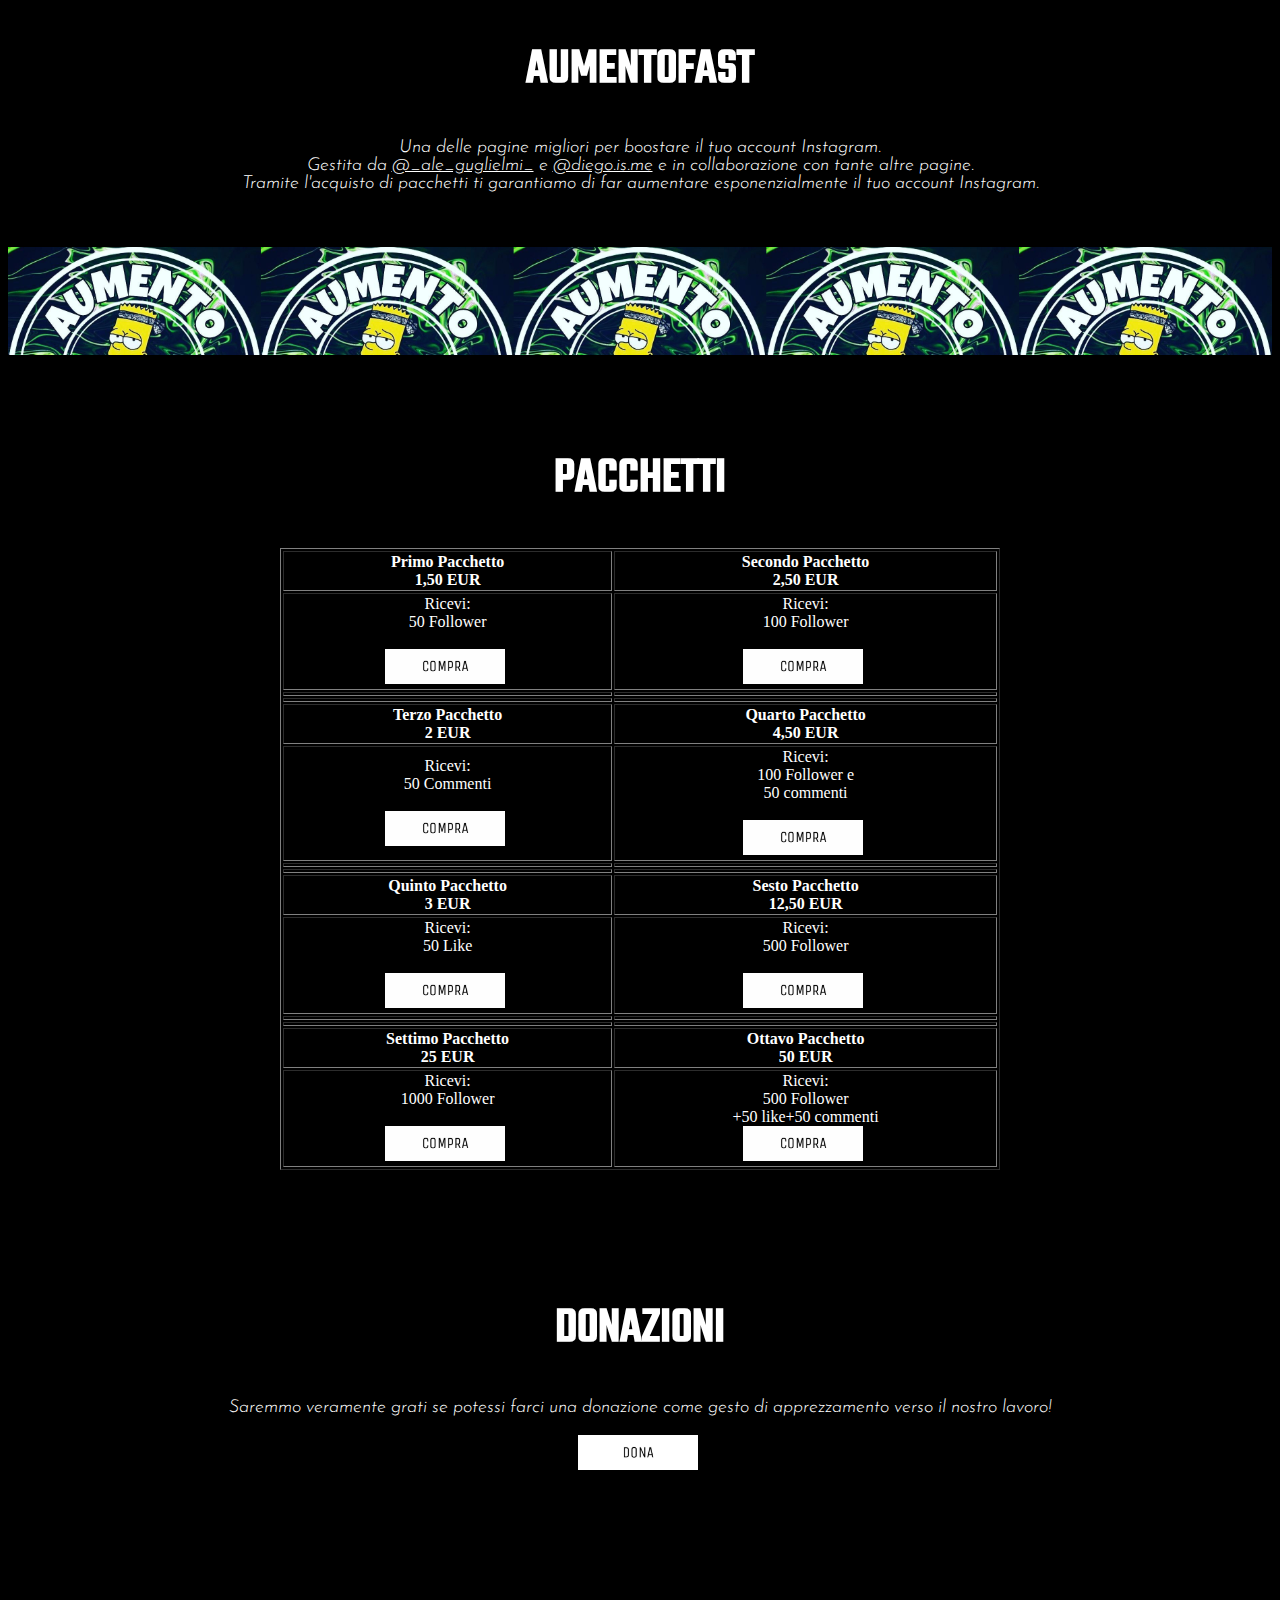
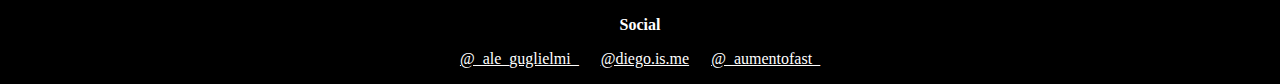
==== commit caf18314: "Add files via upload" ====
--- a/index.html
+++ b/index.html
@@ -5,7 +5,7 @@
     <meta charset="UTF-8">
     <meta http-equiv="X-UA-Compatible" content="IE=edge">
     <meta name="viewport" content="width=device-width, initial-scale=1.0">
-    <title>FastRound</title>
+    <title>AumentoFast</title>
     <link rel="icon" href="logo.jpg" type="image/x-icon">
     <link rel="stylesheet" type="text/css" href="style.css">
     <link rel="stylesheet" href="https://cdnjs.cloudflare.com/ajax/libs/font-awesome/5.15.3/css/all.min.css"/>
@@ -22,28 +22,28 @@
 </head>
 
 <body>
-    
+
     <script src="https://code.jquery.com/jquery-3.5.1.slim.min.js" integrity="sha384-DfXdz2htPH0lsSSs5nCTpuj/zy4C+OGpamoFVy38MVBnE+IbbVYUew+OrCXaRkfj" crossorigin="anonymous"></script>
     <script src="https://cdn.jsdelivr.net/npm/popper.js@1.16.1/dist/umd/popper.min.js" integrity="sha384-9/reFTGAW83EW2RDu2S0VKaIzap3H66lZH81PoYlFhbGU+6BZp6G7niu735Sk7lN" crossorigin="anonymous"></script>
     <script src="https://cdn.jsdelivr.net/npm/bootstrap@4.5.3/dist/js/bootstrap.min.js" integrity="sha384-w1Q4orYjBQndcko6MimVbzY0tgp4pWB4lZ7lr30WKz0vr/aWKhXdBNmNb5D92v7s" crossorigin="anonymous"></script>
     
-<h1 id="titolo">FastRound</h1>
+<h1 id="titolo">AUMENTOFAST</h1>
 
 <div class="container-fluid"> <p id="desc">Una delle pagine migliori per boostare il tuo account Instagram. <br>
-     Gestita da <a href="https://www.instagram.com/_ale_guglielmi_/" target="blank">@_ale_guglielmi_</a>, <a href="https://www.instagram.com/gabricolo09/">@gabricolo09</a> e  <a href="https://www.instagram.com/diego.is.me/" target="blank">@diego.is.me</a>
+     Gestita da <a href="https://www.instagram.com/_ale_guglielmi_/" target="blank">@_ale_guglielmi_</a> e <a href="https://www.instagram.com/diego.is.me/" target="blank">@diego.is.me</a>
 e in collaborazione con tante altre pagine.<br>
 Tramite l'acquisto di pacchetti ti garantiamo di far aumentare esponenzialmente il tuo account Instagram.</p>
 </div>
 
 <br>
 <br>
-<a href="https://www.instagram.com/_fastround_/" target="blank">
+<a href="https://www.instagram.com/_aumentofast_/" target="blank">
 <div id="sfondo" class="conatiner-lg" ><br><br><br><br><br><br></div></a>
 <br><br><br>
 
 <div class="conatiner-lg">
 
-<h1 id="titolo">PACCHETTI</h1>
+<h1 id="titolo"><span></span>PACCHETTI</h1>
 
 <table id="pack" border="1" align="center">
     <tr>
@@ -166,10 +166,7 @@
 
 </table>
 <br><br>
-<p id="ver">Mandaci screen in dm dell'acquisto come prova, Grazie!</p>
-</div><br><br><br>
-
-
+<br><br><br>
 
 <div class="container-lg" style="text-align: center;">
 
@@ -185,13 +182,13 @@
     
 </div> <br><br><br><br><br><br><br>
 
-
 <div id="social" style="text-align: center;" class="container-lg">
 
     <p style="color: white;"><b>Social</b></p>
-    <p> <a href="https://www.instagram.com/_ale_guglielmi_/" target="blank">@_ale_guglielmi_</a>   <a href="https://www.instagram.com/diego.is.me/" target="blank">@diego.is.me</a> <br> <a href="https://www.instagram.com/gabricolo09/">@gabricolo08</a>  <a href="https://www.instagram.com/_fastround_/">@_fastround_</a> <br> </p>
+    <p> <a href="https://www.instagram.com/_ale_guglielmi_/" target="blank">@_ale_guglielmi_</a>   <a href="https://www.instagram.com/diego.is.me/" target="blank">@diego.is.me</a> <a href="https://www.instagram.com/_aumentofast_/">@_aumentofast_</a> <br> </p>
+<script src="script.js"></script>
 
 </div>
-<script src="script.js"></script>
+
 </body>
-</html>
+</html>--- a/style.css
+++ b/style.css
@@ -11,7 +11,6 @@
 #ver {font-size: 20px;}
 p {color: white; text-align: center; transition: 1s ease;}
 #sfondo {background-image: url('logo.jpg'); background-size: 20%;}
-#special {text-align: center; color: white;}
 p:hover {-webkit-transform: scale(1.2); -ms-transform: scale(1.2); transform: scale(1.2); transition: .4s ease;}
 #pplogo:hover {-webkit-transform: scale(1.2); -ms-transform: scale(1.2); transform: scale(1.2); transition: .4s ease;}
 
@@ -39,7 +38,6 @@
     #desc {font-size: 10px;}
     #sfondo {background-image: url('logo.jpg'); background-size: 20%; height: 50px;}
     #social {word-spacing: 18px; font-size: 10.5px;}
-    #special {text-align: center; color: white; width: 200px; font-size: 12.5px;} 
 }
 
 @media (max-width: 292px) {
@@ -56,4 +54,4 @@
     #pplogo {width: 40px;}
     #ver {font-size: 10px;}
     #titolo {font-size: 20px;}
-}+}
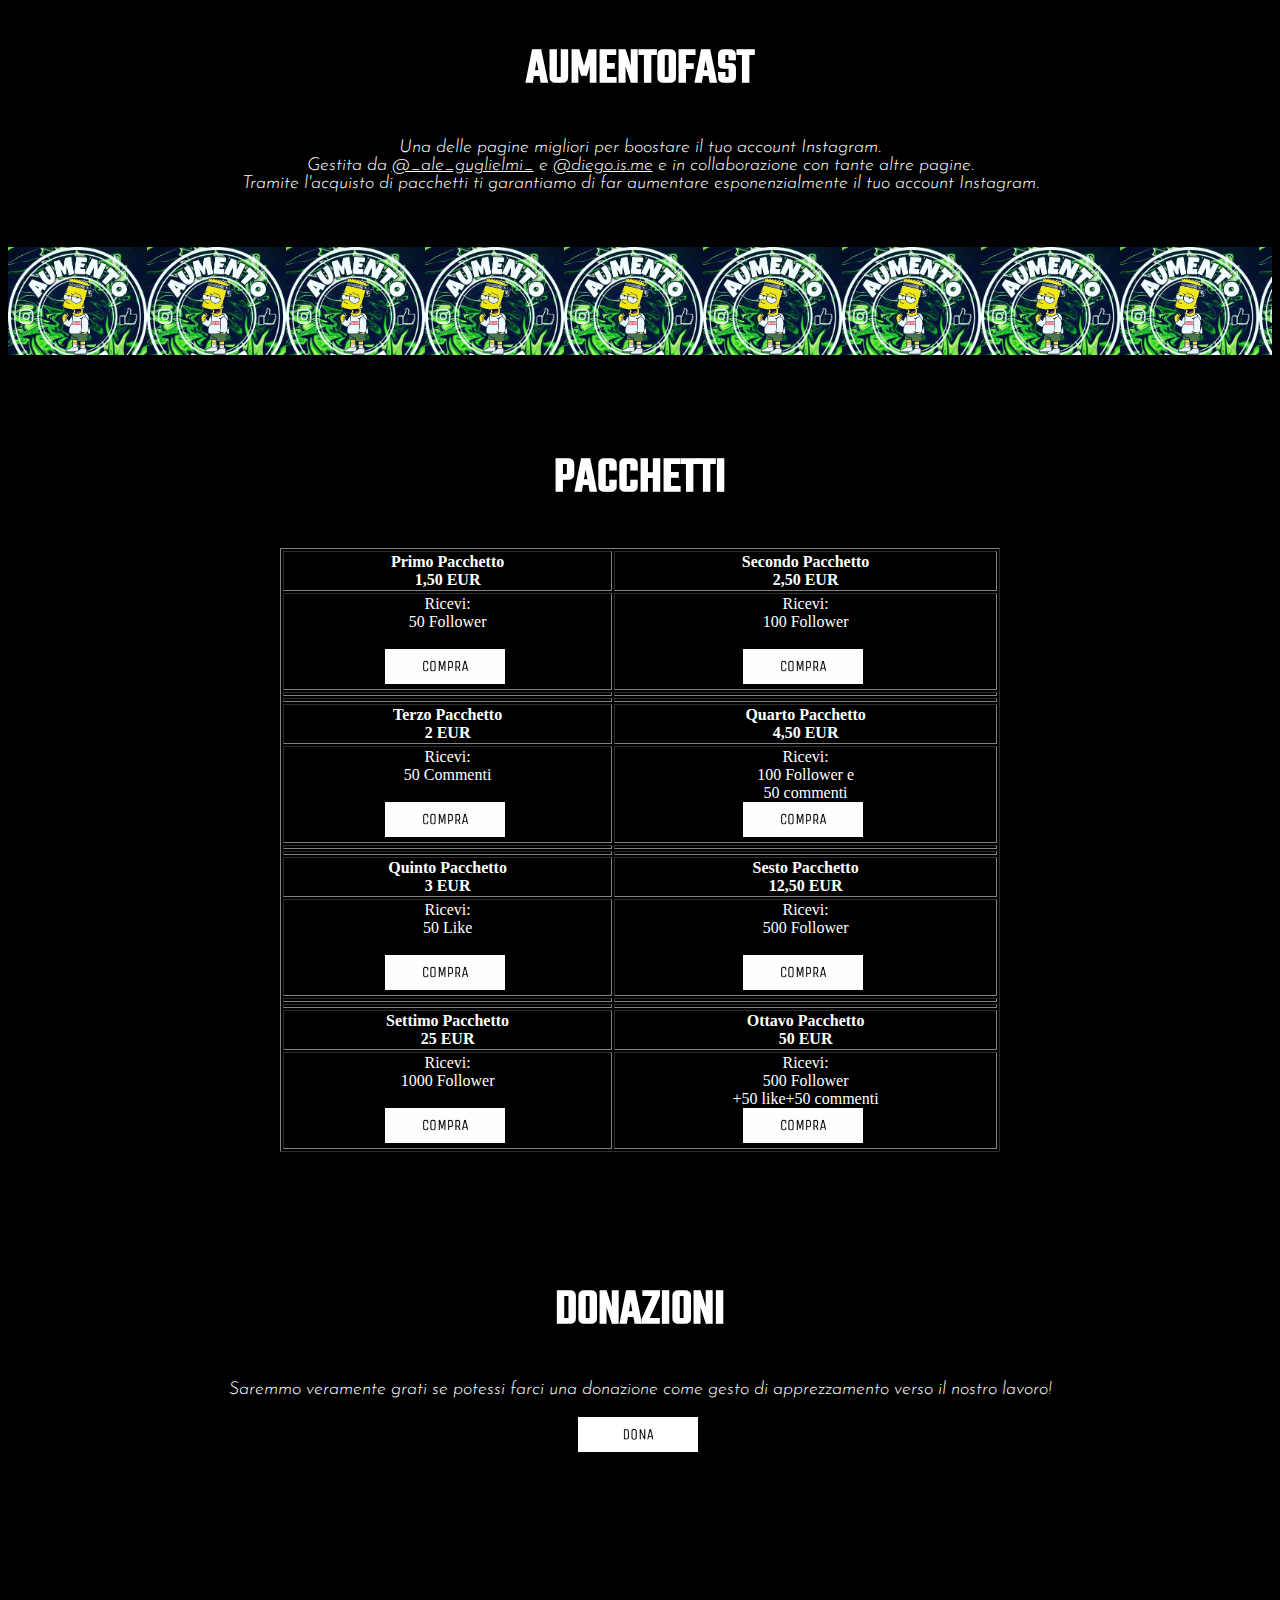
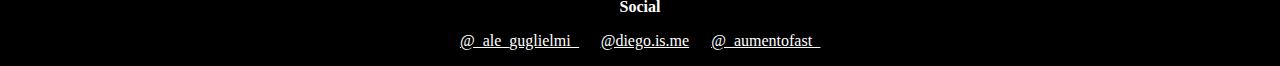
==== commit c96710ce: "Add files via upload" ====
--- a/index.html
+++ b/index.html
@@ -92,7 +92,7 @@
             </td>    
 
         <td>Ricevi: <br>
-        100 Follower e  <br> 50 commenti<br><br>
+        100 Follower e  <br> 50 commenti<br>
         <form action="https://www.paypal.com/cgi-bin/webscr" method="post" target="_top">
             <input type="hidden" name="cmd" value="_s-xclick">
             <input type="hidden" name="hosted_button_id" value="CDL94YFTSE6C2">
--- a/style.css
+++ b/style.css
@@ -10,21 +10,26 @@
 #pplogo {transition: 1s ease; width: 120px;}
 #ver {font-size: 20px;}
 p {color: white; text-align: center; transition: 1s ease;}
-#sfondo {background-image: url('logo.jpg'); background-size: 20%;}
+#sfondo {background-image: url('logo.jpg'); background-size: 11%;}
 p:hover {-webkit-transform: scale(1.2); -ms-transform: scale(1.2); transform: scale(1.2); transition: .4s ease;}
 #pplogo:hover {-webkit-transform: scale(1.2); -ms-transform: scale(1.2); transform: scale(1.2); transition: .4s ease;}
+span {margin-bottom: 10px;}
+
+
+
 
 
 @media (max-width:730px) {
     #abbonamenti {width: 450px; font-size: 15px;}
-    #pack {width: 450px; font-size: 15px;}
+    #pack {width: 450px; font-size: 13px;}
     #desc {font-size: 14px;}
     #sfondo {background-image: url('logo.jpg'); background-size: 20%; height: 80px;}
+    #pplogo {width: 90px;}
 }
 
 @media (max-width: 530px) {
     #abbonamenti {font-size: 12.5px; width: 200px;}
-    #pack {font-size: 14px; width: 390px;}
+    #pack {font-size: 11px; width: 390px;}
     #pplogo {width: 78px;}
     #titolo {font-size: 30px;}
     #ver {font-size: 14px;}
@@ -33,8 +38,8 @@
 @media (max-width:414px) {
     #back {background-size: 25%; height: 50px;}
     #abbonamenti {font-size: 7px; width: 70px;}
-    #pack {font-size: 12.5px; width: 290px; height: 200px;}
-    #pplogo {width: 70px;}
+    #pack {font-size: 9px; width: 290px; height: 200px;}
+    #pplogo {width: 60px;}
     #desc {font-size: 10px;}
     #sfondo {background-image: url('logo.jpg'); background-size: 20%; height: 50px;}
     #social {word-spacing: 18px; font-size: 10.5px;}
@@ -42,8 +47,8 @@
 
 @media (max-width: 292px) {
     #abbonamenti {font-size: 7px; width: 60px;}
-    #pack {font-size: 10px; width: 222px;}
-    #pplogo {width: 55px;}
+    #pack {font-size: 7px; width: 222px;}
+    #pplogo {width: 43px;}
     #sfondo {background-image: url('logo.jpg'); background-size: 20%; height: 30px;}
     #desc {font-size: 8px;}
     #titolo {font-size: 23px;}
@@ -54,4 +59,4 @@
     #pplogo {width: 40px;}
     #ver {font-size: 10px;}
     #titolo {font-size: 20px;}
-}
+}